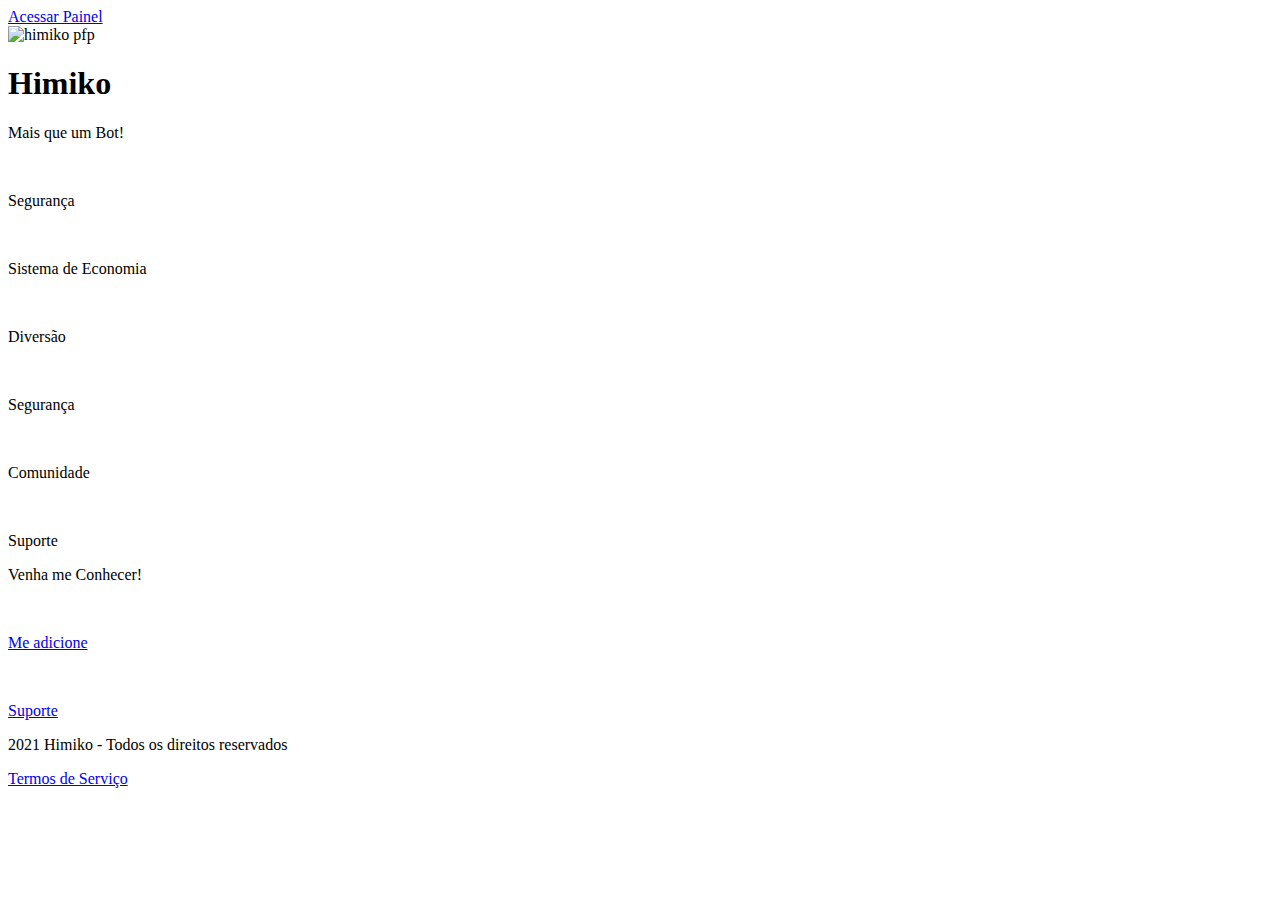
==== layout/home.html @ ce935fea "og title" ====
<!DOCTYPE html>
<html>

<head>
    <meta charset="UTF-8">
	<meta name="theme-color" content="#202635">
	<meta name="viewport" content="width=device-width, initial-scale=1.0, maximum-scale=1.0, user-scalable=no" />
    <title></title>
   <link rel="stylesheet" href="style.css" type="text/css" media="all" />
   <link rel="stylesheet" href="animation.css" type="text/css" media="all" />
</head>

<body>
	<div class="background">
		<div class="link-discord">
			<a class="style-link-discord" href="#">Acessar Painel</a>
			</div>
		<div class="card">
			<img class="pfp-bot" src="../images/index/b502451a275aef8d735ba3f13ad51b23.png" alt="himiko pfp" />
			<h1 class="title-bot">Himiko</h1>
			<div class="infos">
				<p class="title-info">Mais que um Bot!</p>
				<div id="moderacao" class="size-infos">
					<img class="infos-img" src="../images/index/fechadura.png" alt="" />
					<p class="p-info">Segurança</p>
				</div>
				<div id="economia" class="size-infos">
					<img class="infos-img" src="../images/index/money-bag.png" alt="" />
					<p class="p-info">Sistema de Economia</p>
				</div>
				<div id="diversao" class="size-infos">
					<img class="infos-img" src="../images/index/laughing.png" alt="" />
					<p class="p-info">Diversão</p>
				</div>
				<div id="personalizacao" class="size-infos">
					<img class="infos-img" src="../images/index/sound-mixer.png" alt="" />
					<p class="p-info">Segurança</p>
				</div>
				<div id="comunidade" class="size-infos">
					<img class="infos-img" src="../images/index/chat.png" alt="" />
					<p class="p-info">Comunidade</p>
				</div>
				<div id="suporte" class="size-infos">
					<img class="infos-img" src="../images/index/phone.png" alt="" />
					<p class="p-info">Suporte</p>
				</div>
			</div>
			<p id="ext" class="title-info" >Venha me Conhecer!</p>
			<div id="add" class="botoes">
						<a class="link-botoes" href="#">
							<img class="add-image" src="../images/index/plus.png" alt="" />
							<p class="text-botoes">Me adicione</p>
						</a>
					</div>
			<div id="help" class="botoes">
						<a class="link-botoes" href="#">
							<img class="add-image" src="../images/index/email.png" alt="" />
							<p class="text-botoes">Suporte</p>
						</a>
					</div>
			<p class="copyright">2021 Himiko - Todos os direitos reservados</p>
			<a class="termos" href="#">Termos de Serviço</a>
		</div>
	</div>
</body>

</html>
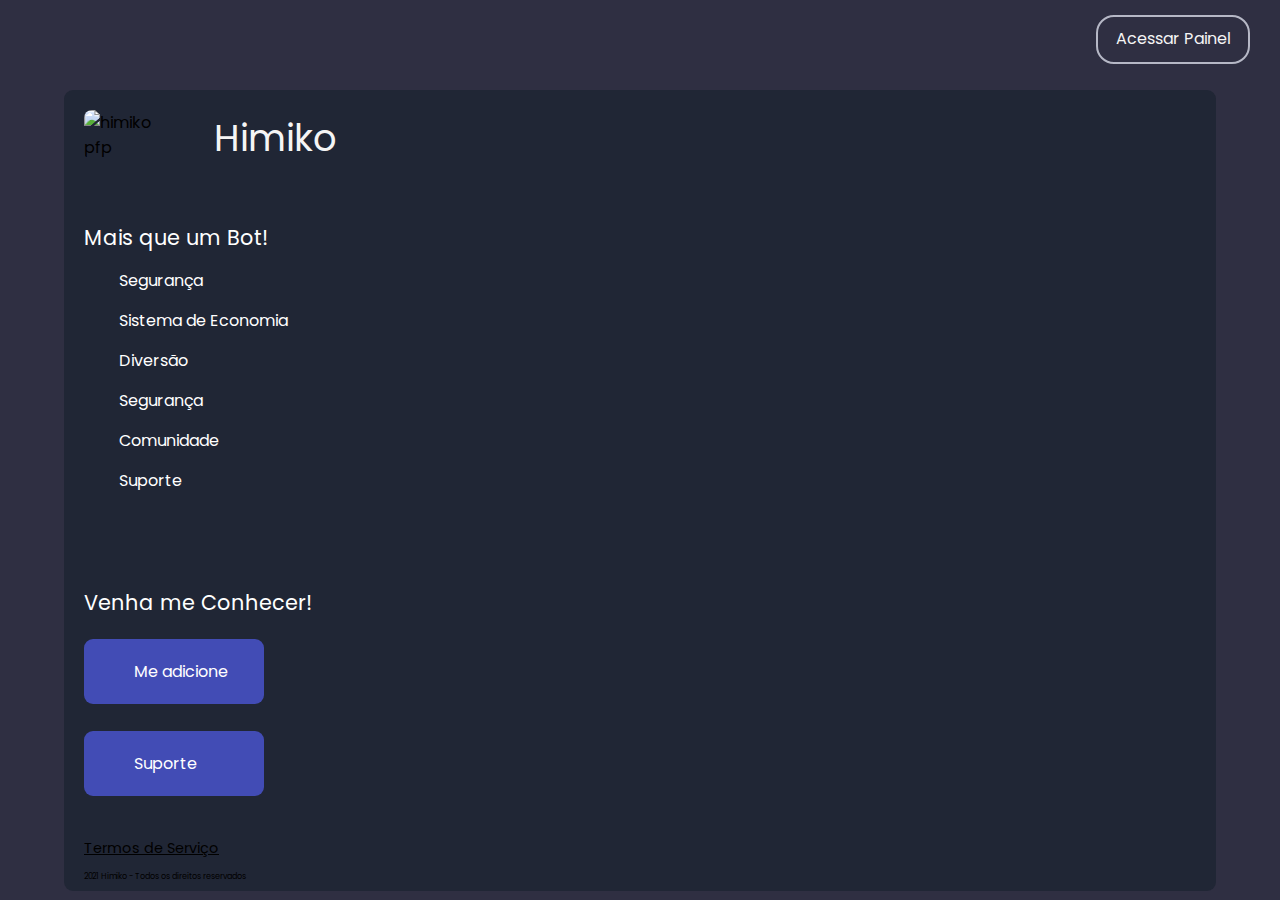
==== commit 10866c48: "adicionando guides" ====
--- a/layout/home.html
+++ b/layout/home.html
@@ -6,7 +6,7 @@
 	<meta name="theme-color" content="#202635">
 	<meta name="viewport" content="width=device-width, initial-scale=1.0, maximum-scale=1.0, user-scalable=no" />
     <title></title>
-   <link rel="stylesheet" href="style.css" type="text/css" media="all" />
+   <link rel="stylesheet" href="480px/style.css" type="text/css" media="all" />
    <link rel="stylesheet" href="animation.css" type="text/css" media="all" />
 </head>
 
--- a/layout/480px/style.css
+++ b/layout/480px/style.css
@@ -0,0 +1,209 @@
+@import url('https://fonts.googleapis.com/css2?family=Poppins:wght@500&display=swap');
+*{
+	font-family: 'Poppins', sans-serif;
+	margin: 0px;
+	padding: 0px;
+	border: 0px;
+}
+html, body{
+	margin: 0px;
+	width: 100%;
+	height: 100%
+}
+
+.card{
+	position: absolute;
+	background-color: #202635;
+	width: 90%;
+	height: 89%;
+	top: 10%;
+	left: 5%;
+	border-radius: 9px;
+	
+}
+.link-discord{
+	text-align: center;
+	position: absolute;
+	height: 45px;
+	width: 150px;
+	right: 30px;
+	top: 15px;
+	border-width: 2px;
+	border-color: #B6B8C6;
+	border-style: outset;
+	border-style: solid;
+	border-radius: 18px;
+}
+.link-discord:active{
+	animation: ok infinite 2s;
+	-webkit-tap-highlight-color: rgba(0, 0, 0, 0);
+	-webkit-tap-highlight-color: transparent
+}
+@keyframes ok{
+	0%{
+		background-color: #B6B8C6;
+	}
+	50%{
+		background-color: #4F57B0;
+	}
+	100%{
+		background-color: #B6B8C6;
+	}
+}
+.style-link-discord{
+	position: relative;
+	width: 100%;
+	height: 80%;
+	top: 20%;
+	font-family: 'Poppins', sans-serif;
+	text-decoration: none;
+	color: whitesmoke;
+	-webkit-tap-highlight-color: rgba(0, 0, 0, 0);
+	-webkit-tap-highlight-color: transparent
+}
+.pfp-bot{
+	position: absolute;
+	top: 20px;
+	left: 20px;
+	width: 90px;
+	border-radius: 8px;
+}
+.title-bot{
+	position: absolute;
+	top: 20px;
+	left: 150px;
+	font-size: 2.3em;
+	font-weight: normal;
+	color: whitesmoke;
+}
+/**/
+.infos{
+	position: absolute;
+	width: 250px;
+	height: 300px;
+	top: 130px;
+	left: 20px;
+	
+}
+.size-infos{
+	position: absolute;
+	width: 240px;
+	height: 30px;
+	
+}
+.infos-img{
+	width: 30px;
+}
+.p-info{
+	position: absolute;
+	top: 3px;
+	left: 35px;
+	color: white;
+}
+.title-info{
+	font-family: 'Poppins', sans-serif;
+	position: absolute;
+	font-size: 1.3em;
+	top: 2px;
+	left: 0px;
+	color: white;
+}
+#ext{
+	font-family: 'Poppins',
+	sans-serif;
+	position: absolute;
+	font-size: 1.3em;
+	top: 62%;
+	left: 20px;
+	color: white;
+}
+#moderacao{
+	top: 45px;
+}
+#economia{
+	top: 85px;
+}
+#diversao{
+	top: 125px
+}
+#personalizacao{
+	top: 165px;
+}
+#comunidade{
+	top: 205px;
+}
+#suporte{
+	top: 245px;
+}
+.botoes{
+	text-align: center;
+	position: absolute;
+	border-radius: 9px;
+	width: 180px;
+	height: 65px;
+	left: 20px;
+	background: #424CB5;
+	animation: botao infinite 9s;
+}
+#add{
+	top: 68.5%;
+}
+#help{
+	top: 80%; 
+}
+.link-botoes{
+	position: absolute;
+	color: white;
+	left: 0px;
+	width: 100%;
+	height: 100%;
+	text-decoration: none;
+	-webkit-tap-highlight-color: rgba(0, 0, 0, 0);
+	-webkit-tap-highlight-color: transparent
+}
+
+@keyframes botao{
+	0%{
+		background-color: #2478C2;
+	}
+	33%{
+		background-color: #388DD9;
+	}
+	66%{
+		background-color: #237CCB;
+	}
+	100%{
+		background-color: #2478C2;
+	}
+}
+
+.add-image{
+	position: absolute;
+	left: 5px;
+	top: 15px;
+	width: 35px;
+}
+.text-botoes{
+	position: absolute;
+	left: 50px;
+	top: 20px;
+}
+.termos{
+	position: absolute;
+	bottom: 4%;
+	left: 20px;
+	font-size: .9em;
+	color: black;
+}
+.copyright{
+	position: absolute;
+	bottom: 1%;
+	left: 20px;
+	font-size: .5em;
+}
+@media screen and (max-height: 700px){
+	.copyright{
+		display: none;
+		color: seagreen;
+	}
+}--- a/layout/animation.css
+++ b/layout/animation.css
@@ -0,0 +1,23 @@
+.background{
+	position: absolute;
+	height: 100%;
+	width: 100%;
+	display: flex;
+	align-items: center;
+	justify-content: center;
+	background: rgb(47, 47, 66);
+	background-size: 300% 300%;
+	animation: colors s ease infinite;
+}
+@keyframes colors {
+      0% {
+        background-position: 0% 50%;
+      }
+      50% {
+        background-position: 100% 50%;
+      }
+      100% {
+        background-position: 0% 50%;
+      }
+    }
+
